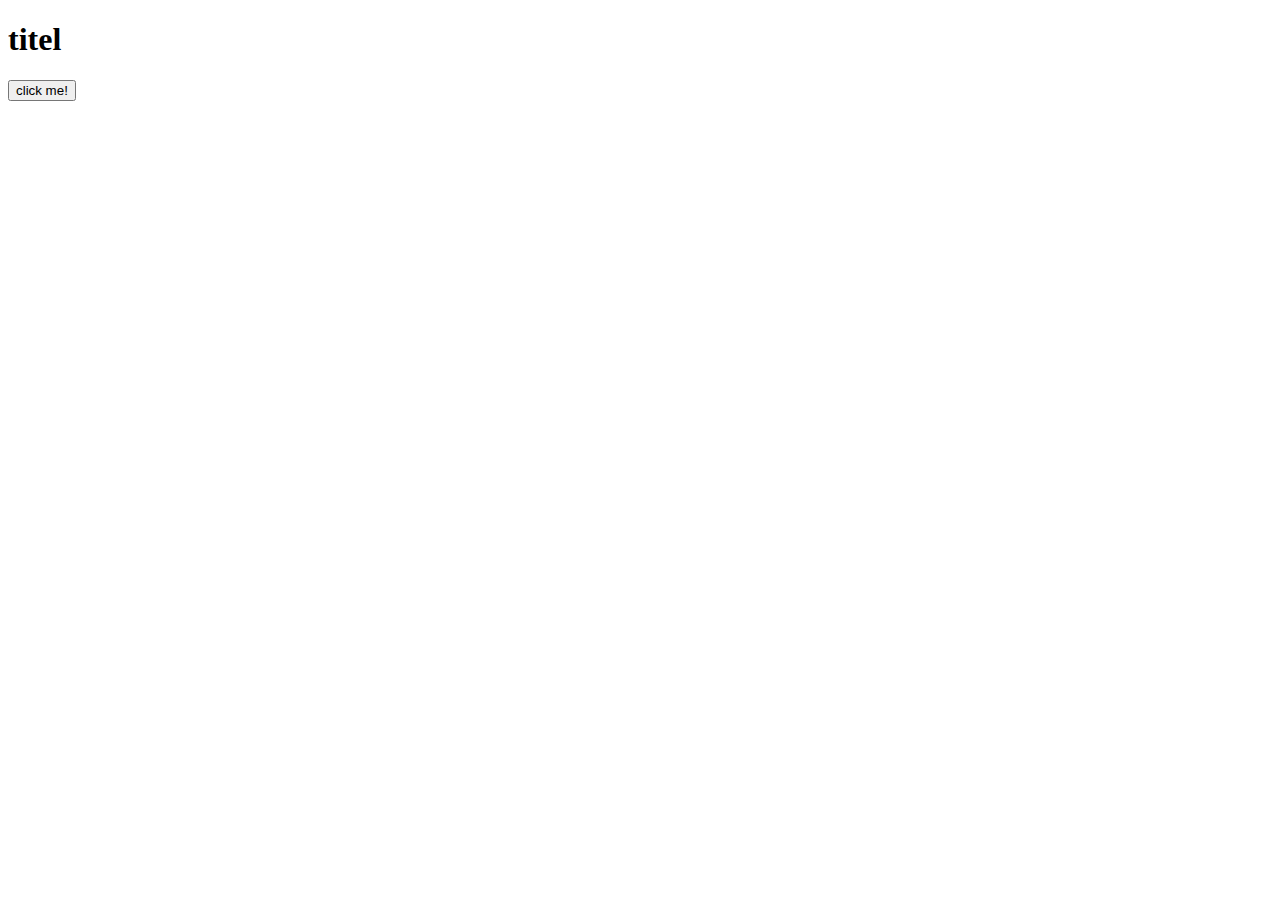
==== 6.2 opdracht/index.html @ 0ec6955b "java h6" ====
<!DOCTYPE html>
<html lang="en">
<head>
    <meta charset="UTF-8">
    <meta http-equiv="X-UA-Compatible" content="IE=edge">
    <meta name="viewport" content="width=device-width, initial-scale=1.0">
    <title>Document</title>

</head>
<body>
    <h1 onclick="kleur_aanpassen()" id="tit">titel</h1>

    <button onclick="kleur_aanpassen()">click me!</button>
    <script src="app.js"></script>
    
</body>
</html>
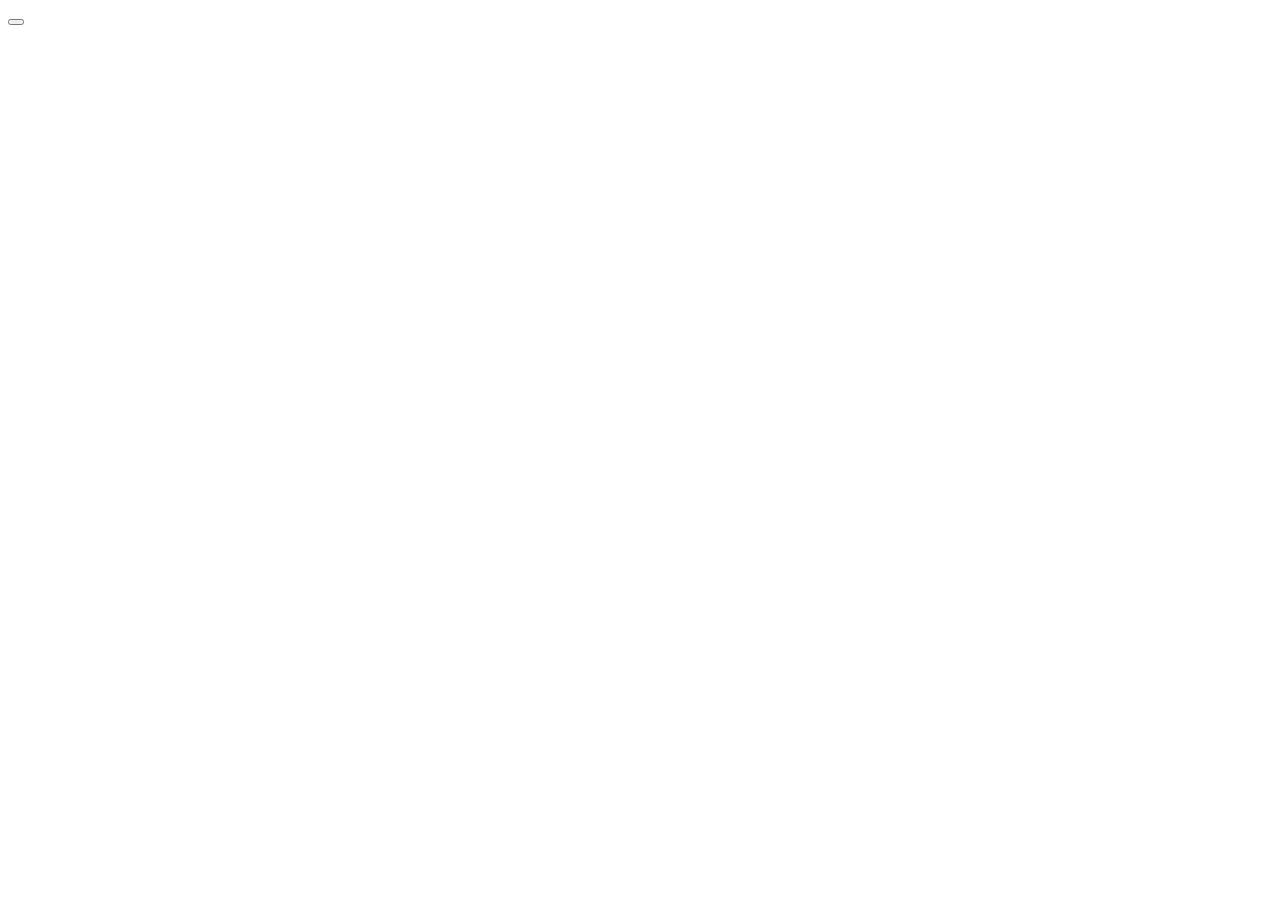
==== commit 4020fc06: "6.4 javascript" ====
--- a/6.2 opdracht/index.html
+++ b/6.2 opdracht/index.html
@@ -8,10 +8,8 @@
 
 </head>
 <body>
-    <h1 onclick="kleur_aanpassen()" id="tit">titel</h1>
+    <button onclick="changeColor()"></button> 
 
-    <button onclick="kleur_aanpassen()">click me!</button>
     <script src="app.js"></script>
-    
 </body>
 </html>